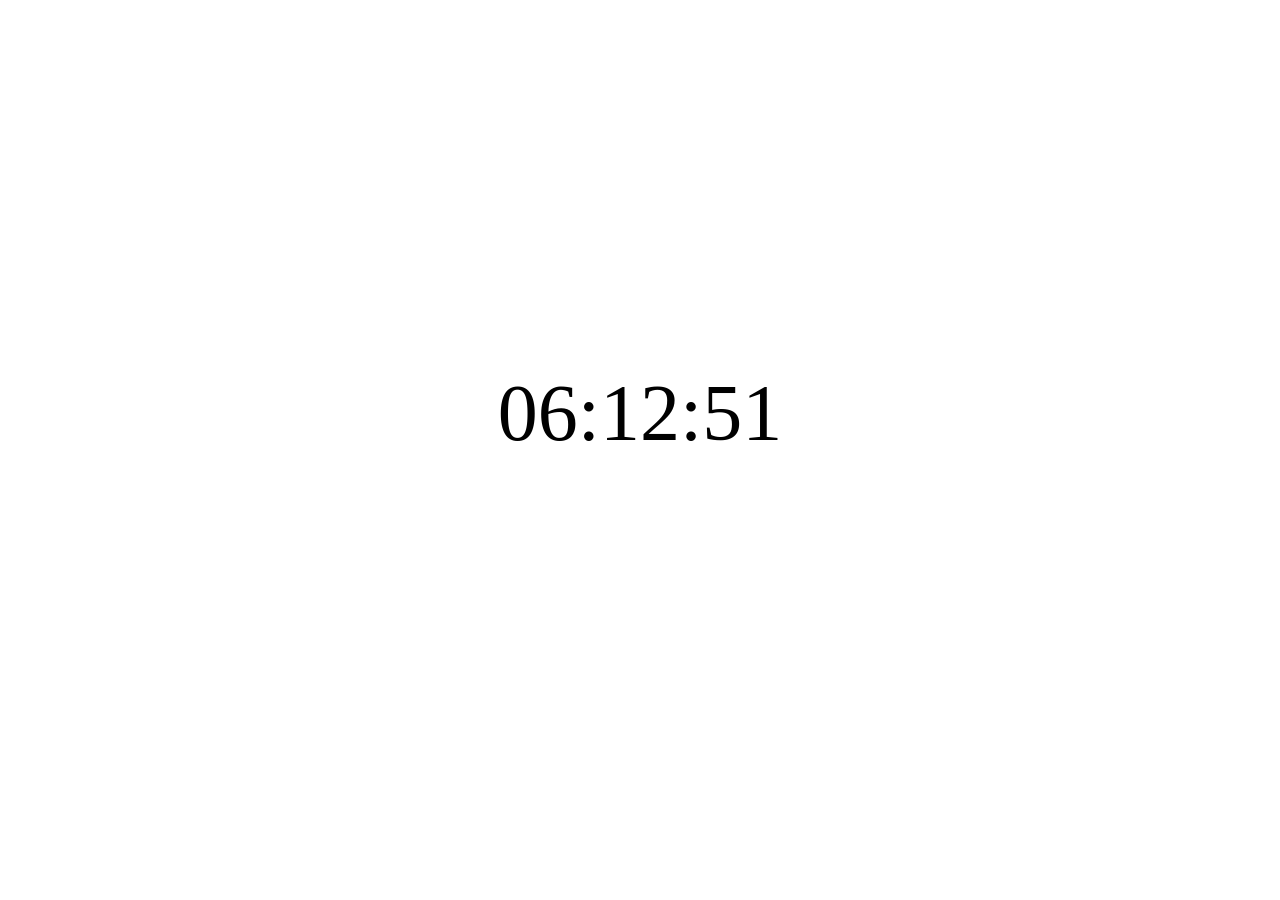
==== index.html @ aa8e7717 "start" ====
<!DOCTYPE html>
<html lang="fr">
<head>
    <meta charset="UTF-8">
    <meta name="viewport" content="width=device-width, initial-scale=1.0">
    <title>Document</title>
    <script src="./script.js" defer></script>
    <link rel="stylesheet" href="style.css">
</head>
<body>
    <span id="display">skomsv</span>
</body>
</html>
---- style.css ----
body {
    display: flex;
    align-items: center;
    justify-content: center;
    height: 90vh;
    font-size: 5rem;
    font-family: "Comic sans MS";
}
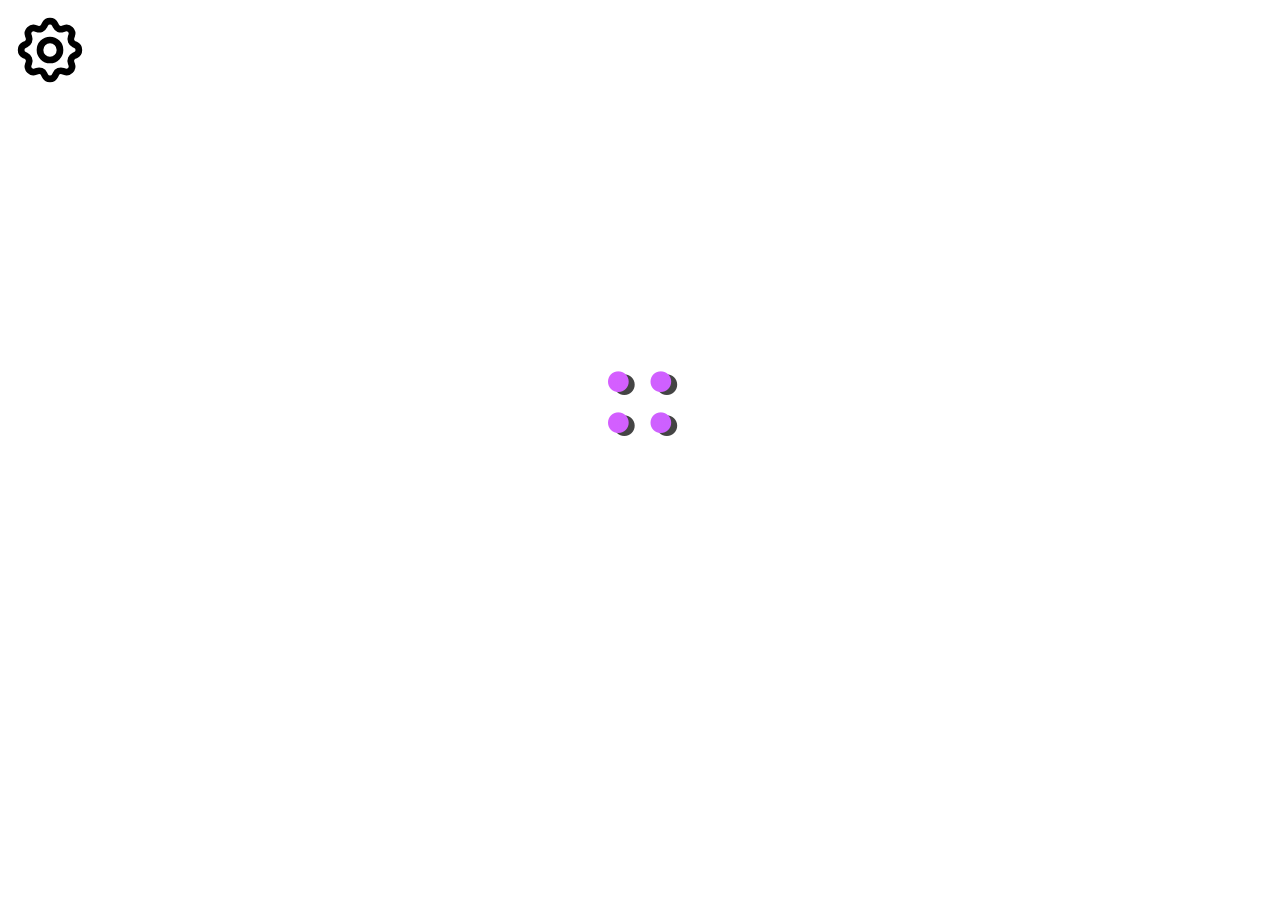
==== commit dcf4f7cd: "start options screen" ====
--- a/index.html
+++ b/index.html
@@ -1,5 +1,6 @@
 <!DOCTYPE html>
 <html lang="fr">
+
 <head>
     <meta charset="UTF-8">
     <meta name="viewport" content="width=device-width, initial-scale=1.0">
@@ -7,7 +8,25 @@
     <script src="./script.js" defer></script>
     <link rel="stylesheet" href="style.css">
 </head>
+
 <body>
-    <span id="display">skomsv</span>
+    <main>
+        <a href="./options.html" class="options__button">
+            <svg width="800px" height="800px" viewBox="0 0 24 24" xmlns="http://www.w3.org/2000/svg" fill="none">
+                <path class="cog" stroke="#000000" stroke-linejoin="round" stroke-width="2"
+                    d="M15 12a3 3 0 1 1-6 0 3 3 0 0 1 6 0Z" />
+                <path class="cog" stroke="#000000" stroke-linejoin="round" stroke-width="2"
+                    d="M10.47 4.32c.602-1.306 2.458-1.306 3.06 0l.218.473a1.684 1.684 0 0 0 2.112.875l.49-.18c1.348-.498 2.66.814 2.162 2.163l-.18.489a1.684 1.684 0 0 0 .875 2.112l.474.218c1.305.602 1.305 2.458 0 3.06l-.474.218a1.684 1.684 0 0 0-.875 2.112l.18.49c.498 1.348-.814 2.66-2.163 2.162l-.489-.18a1.684 1.684 0 0 0-2.112.875l-.218.473c-.602 1.306-2.458 1.306-3.06 0l-.218-.473a1.684 1.684 0 0 0-2.112-.875l-.49.18c-1.348.498-2.66-.814-2.163-2.163l.181-.489a1.684 1.684 0 0 0-.875-2.112l-.474-.218c-1.305-.602-1.305-2.458 0-3.06l.474-.218a1.684 1.684 0 0 0 .875-2.112l-.18-.49c-.498-1.348.814-2.66 2.163-2.163l.489.181a1.684 1.684 0 0 0 2.112-.875l.218-.474Z" />
+            </svg>
+        </a>
+        <div class="divsplay">
+            <span id="digit1" class="display digit"></span><span id="digit2" class="display digit"></span><span
+                class="display">:</span><span id="digit3" class="display digit"></span><span id="digit4"
+                class="display digit"></span><span class="display">:</span><span id="digit5"
+                class="display digit"></span><span id="digit6" class="display digit"></span>
+        </div>
+    </main>
+    
 </body>
+
 </html>
--- a/style.css
+++ b/style.css
@@ -1,8 +1,118 @@
 body {
+
+    font-family: "Comic sans MS", cursive;
+    animation: bg 8s infinite alternate ease-in-out;
+    color: oklch(98% 0.02 80);
+}
+
+.divsplay {
+    margin-top: 35vh;
     display: flex;
-    align-items: center;
     justify-content: center;
-    height: 90vh;
-    font-size: 5rem;
-    font-family: "Comic sans MS";
+    font-size: 8rem;
+    font-weight: 600;
+    background-image: linear-gradient(110deg, oklch(75% 0.30 336), oklch(60% 0.3 264), oklch(75% 0.19 150), oklch(75% 0.20 108), oklch(75% 0.3 20));
+    color: transparent;
+    background-clip: text;
+    animation: textAnim 8s infinite alternate ease-in-out;
+    background-size: 600% auto;
+    /* text-shadow: -4px -2px #111f; */
+    filter: drop-shadow(6px 3px 0 #000b);
+}
+
+.divsplay span::selection {
+    background-color: #fff8;
+    color: black;
+}
+
+@keyframes textAnim {
+    0% {
+        background-position: 0 50%;
+    }
+
+    100% {
+        background-position: 100% 50%;
+    }
+}
+
+@keyframes bg {
+    0% {
+        background: oklch(10% 0.05 336);
+    }
+
+    25% {
+        background: oklch(10% 0.05 264);
+    }
+
+    50% {
+        background: oklch(10% 0.05 150);
+    }
+
+    75% {
+        background: oklch(10% 0.05 108);
+    }
+
+    100% {
+        background: oklch(10% 0.05 20);
+        ;
+    }
+}
+
+.options__button {
+    position: absolute;
+    top: 10px;
+    left: 10px;
+
+    svg {
+        height: 80px;
+        width: 80px;
+
+        path {
+            animation: opt 8s infinite alternate ease-in-out;
+        }
+    }
+}
+
+.options__button:hover {
+    filter: drop-shadow(0 0 4px #fff8) drop-shadow(0 0 1px #fffa) brightness(1.5);
+}
+
+@keyframes opt {
+    0% {
+        stroke: oklch(75% 0.3 336);
+    }
+
+    25% {
+        stroke: oklch(50% 0.3 264);
+    }
+
+    50% {
+        stroke: oklch(75% 0.19 150);
+    }
+
+    75% {
+        stroke: oklch(75% 0.2 108);
+    }
+
+    100% {
+        stroke: oklch(75% 0.3 20);
+        ;
+    }
+}
+
+form {
+    width: clamp();
+    display: flex;
+    flex-direction: column;
+    gap: 10px;
+
+    fieldset {
+        border-radius: 3px;
+        display: flex;
+        flex-direction: column;
+
+        legend {
+            font-size: 1.2rem;
+        }
+    }
 }
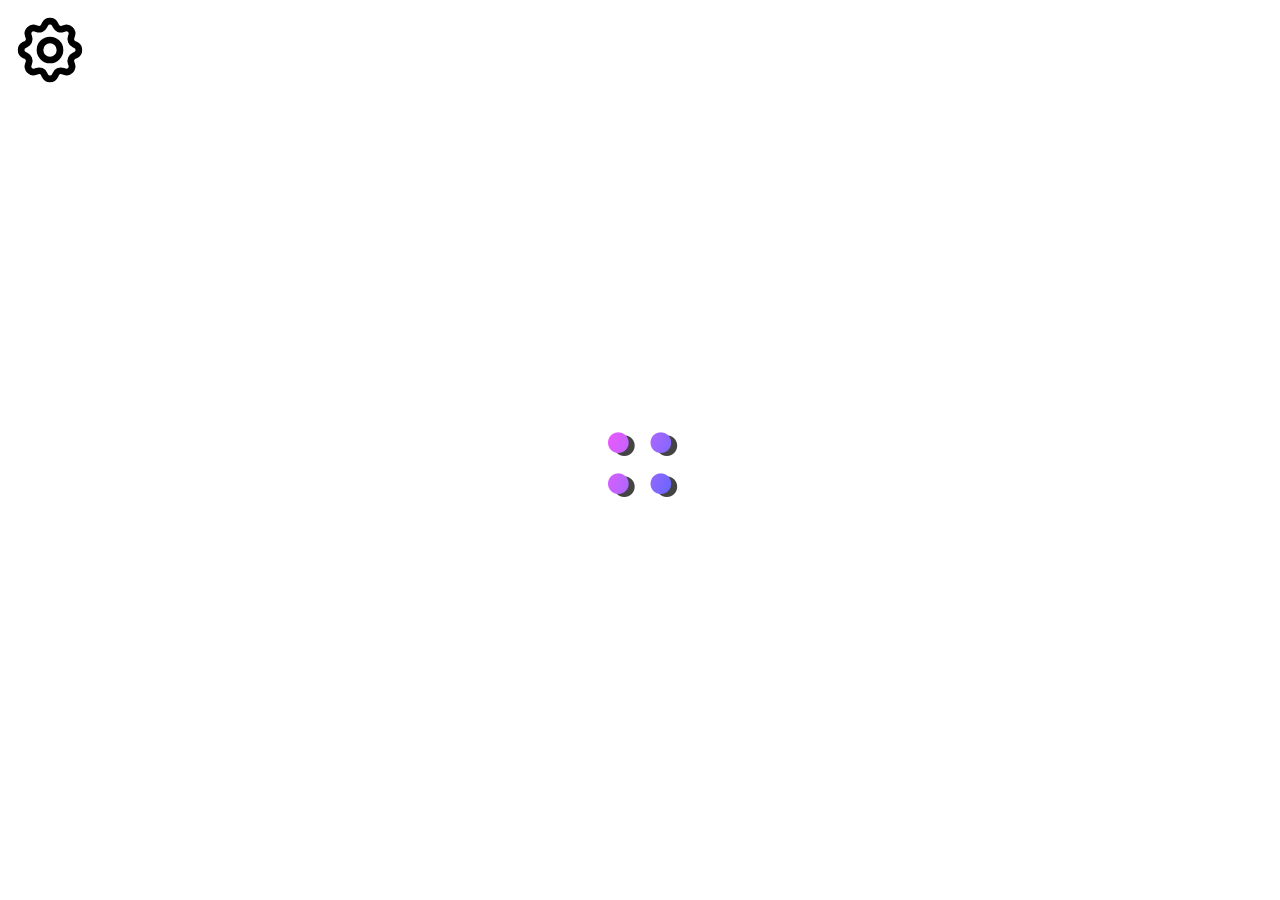
==== commit fbc70dd0: "more settings" ====
--- a/index.html
+++ b/index.html
@@ -4,13 +4,13 @@
 <head>
     <meta charset="UTF-8">
     <meta name="viewport" content="width=device-width, initial-scale=1.0">
-    <title>Document</title>
+    <title>PAUSE</title>
+    <link rel="stylesheet" href="style.css">
     <script src="./script.js" defer></script>
-    <link rel="stylesheet" href="style.css">
 </head>
 
 <body>
-    <main>
+    <nav>
         <a href="./options.html" class="options__button">
             <svg width="800px" height="800px" viewBox="0 0 24 24" xmlns="http://www.w3.org/2000/svg" fill="none">
                 <path class="cog" stroke="#000000" stroke-linejoin="round" stroke-width="2"
@@ -19,14 +19,18 @@
                     d="M10.47 4.32c.602-1.306 2.458-1.306 3.06 0l.218.473a1.684 1.684 0 0 0 2.112.875l.49-.18c1.348-.498 2.66.814 2.162 2.163l-.18.489a1.684 1.684 0 0 0 .875 2.112l.474.218c1.305.602 1.305 2.458 0 3.06l-.474.218a1.684 1.684 0 0 0-.875 2.112l.18.49c.498 1.348-.814 2.66-2.163 2.162l-.489-.18a1.684 1.684 0 0 0-2.112.875l-.218.473c-.602 1.306-2.458 1.306-3.06 0l-.218-.473a1.684 1.684 0 0 0-2.112-.875l-.49.18c-1.348.498-2.66-.814-2.163-2.163l.181-.489a1.684 1.684 0 0 0-.875-2.112l-.474-.218c-1.305-.602-1.305-2.458 0-3.06l.474-.218a1.684 1.684 0 0 0 .875-2.112l-.18-.49c-.498-1.348.814-2.66 2.163-2.163l.489.181a1.684 1.684 0 0 0 2.112-.875l.218-.474Z" />
             </svg>
         </a>
+    </nav>
+    <main class="timer__main">
+        <span class="timer__label"></span>
         <div class="divsplay">
             <span id="digit1" class="display digit"></span><span id="digit2" class="display digit"></span><span
-                class="display">:</span><span id="digit3" class="display digit"></span><span id="digit4"
-                class="display digit"></span><span class="display">:</span><span id="digit5"
-                class="display digit"></span><span id="digit6" class="display digit"></span>
+            class="display">:</span><span id="digit3" class="display digit"></span><span id="digit4"
+            class="display digit"></span><span class="display">:</span><span id="digit5"
+            class="display digit"></span><span id="digit6" class="display digit"></span>
         </div>
+
     </main>
-    
+
 </body>
 
 </html>
--- a/style.css
+++ b/style.css
@@ -1,14 +1,23 @@
 body {
-
     font-family: "Comic sans MS", cursive;
     animation: bg 8s infinite alternate ease-in-out;
     color: oklch(98% 0.02 80);
-}
-
-.divsplay {
-    margin-top: 35vh;
+    overflow: hidden;
+}
+
+.timer__main {
     display: flex;
     justify-content: center;
+    align-items: center;
+    flex-direction: column;
+    height: 98vh;
+}
+
+.timer__label {
+    font-size: 4rem;
+}
+
+.divsplay {
     font-size: 8rem;
     font-weight: 600;
     background-image: linear-gradient(110deg, oklch(75% 0.30 336), oklch(60% 0.3 264), oklch(75% 0.19 150), oklch(75% 0.20 108), oklch(75% 0.3 20));
@@ -37,24 +46,37 @@
 
 @keyframes bg {
     0% {
-        background: oklch(10% 0.05 336);
+        background-color: oklch(10% 0.05 336);
     }
 
     25% {
-        background: oklch(10% 0.05 264);
+        background-color: oklch(10% 0.05 264);
     }
 
     50% {
-        background: oklch(10% 0.05 150);
+        background-color: oklch(10% 0.05 150);
     }
 
     75% {
-        background: oklch(10% 0.05 108);
-    }
-
-    100% {
-        background: oklch(10% 0.05 20);
+        background-color: oklch(10% 0.05 108);
+    }
+
+    100% {
+        background-color: oklch(10% 0.05 20);
         ;
+    }
+}
+
+.bg-alert {
+    animation: bg-alert 0.2s 50 forwards;
+}
+
+@keyframes bg-alert {
+    0% {
+        background-color: #eee;
+    }
+    100% {
+        background-color: #111;
     }
 }
 
@@ -100,19 +122,144 @@
     }
 }
 
-form {
-    width: clamp();
-    display: flex;
-    flex-direction: column;
-    gap: 10px;
-
-    fieldset {
-        border-radius: 3px;
+.opt__main {
+    width: clamp(330px, 70vw, 1100px);
+    margin: auto;
+
+    h1 {
+        text-align: center;
+        font-size: 2.5rem;
+        margin-bottom: 45px;
+    }
+
+    a {
+        color: oklch(98% 0.02 80);
+        text-decoration: none;
+        position: absolute;
+        top: 20px;
+        margin-left: 10px;
+        ;
+        font-size: 1.2rem;
+        font-style: italic;
+    }
+
+    a:hover {
+        background-image: linear-gradient(110deg, oklch(75% 0.30 336), oklch(60% 0.3 264), oklch(75% 0.19 150), oklch(75% 0.20 108), oklch(75% 0.3 20));
+        color: transparent;
+        background-clip: text;
+        animation: textAnim 8s infinite alternate ease-in-out;
+        background-size: 600% auto;
+    }
+
+    form {
         display: flex;
         flex-direction: column;
-
-        legend {
-            font-size: 1.2rem;
+        gap: 10px;
+
+        fieldset {
+            border-radius: 3px;
+            display: flex;
+            flex-direction: column;
+
+            legend {
+                font-size: 1.2rem;
+                background-image: linear-gradient(110deg, oklch(75% 0.30 336), oklch(60% 0.3 264), oklch(75% 0.19 150), oklch(75% 0.20 108), oklch(75% 0.3 20));
+                color: transparent;
+                background-clip: text;
+                animation: textAnim 8s infinite alternate ease-in-out;
+                background-size: 600% auto;
+            }
+
+            label {
+                display: flex;
+                gap: 5px;
+                input {
+                    order: -1;
+                }
+                input[type='checkbox'] {
+                    border: 5px blue solid;
+                }
+            }
         }
-    }
+
+        .form__buttons {
+            margin-top: 10px;
+            display: grid;
+            grid-template-columns: 1fr 1fr;
+            gap: 10px;
+
+            button {
+                height: 2.4rem;
+                border-radius: 10px;
+                border: none;
+                font-family: "Comic Sans MS";
+                font-size: 1.3rem;
+                /* width: 50%; */
+                justify-self: stretch;
+                cursor: pointer;
+            }
+
+            #resetForm {
+                display: flex;
+                align-items: center;
+                justify-content: center;
+
+                position: relative;
+                box-sizing: border-box;
+
+                animation: bg 8s infinite alternate ease-in-out;
+                background-clip: padding-box;
+                border: solid 3px transparent;
+
+            }
+
+            #resetForm::after {
+                background-image: linear-gradient(110deg, oklch(75% 0.30 336), oklch(60% 0.3 264), oklch(75% 0.19 150), oklch(75% 0.20 108), oklch(75% 0.3 20));
+                color: transparent;
+                animation: textAnim 8s infinite alternate ease-in-out;
+                background-size: 600% auto;
+                background-clip: text;
+                content: "Réinitialiser";
+                pointer-events: none;
+                height: 105%;
+                border-radius: inherit;
+                position: absolute;
+            }
+
+            #resetForm::before {
+                content: "";
+                position: absolute;
+                top: 0;
+                right: 0;
+                bottom: 0;
+                left: 0;
+                z-index: -1;
+                margin: -3px;
+                border-radius: inherit;
+                background: linear-gradient(to right, red, orange);
+                background-image: linear-gradient(110deg, oklch(75% 0.30 336), oklch(60% 0.3 264), oklch(75% 0.19 150), oklch(75% 0.20 108), oklch(75% 0.3 20));
+                animation: textAnim 8s infinite alternate ease-in-out;
+                background-size: 600% auto;
+            }
+
+            #ok {
+                background-image: linear-gradient(110deg, oklch(75% 0.30 336), oklch(60% 0.3 264), oklch(75% 0.19 150), oklch(75% 0.20 108), oklch(75% 0.3 20));
+                animation: textAnim 8s infinite alternate ease-in-out;
+                background-size: 600% auto;
+                color: oklch(10% 0 0);
+            }
+
+            #ok:hover {
+                filter: brightness(1.2);
+            }
+
+            #resetForm:hover #resetForm::after {
+                filter: brightness(3);
+            }
+        }
+    }
+}
+
+.not_working {
+    text-decoration: line-through;
 }
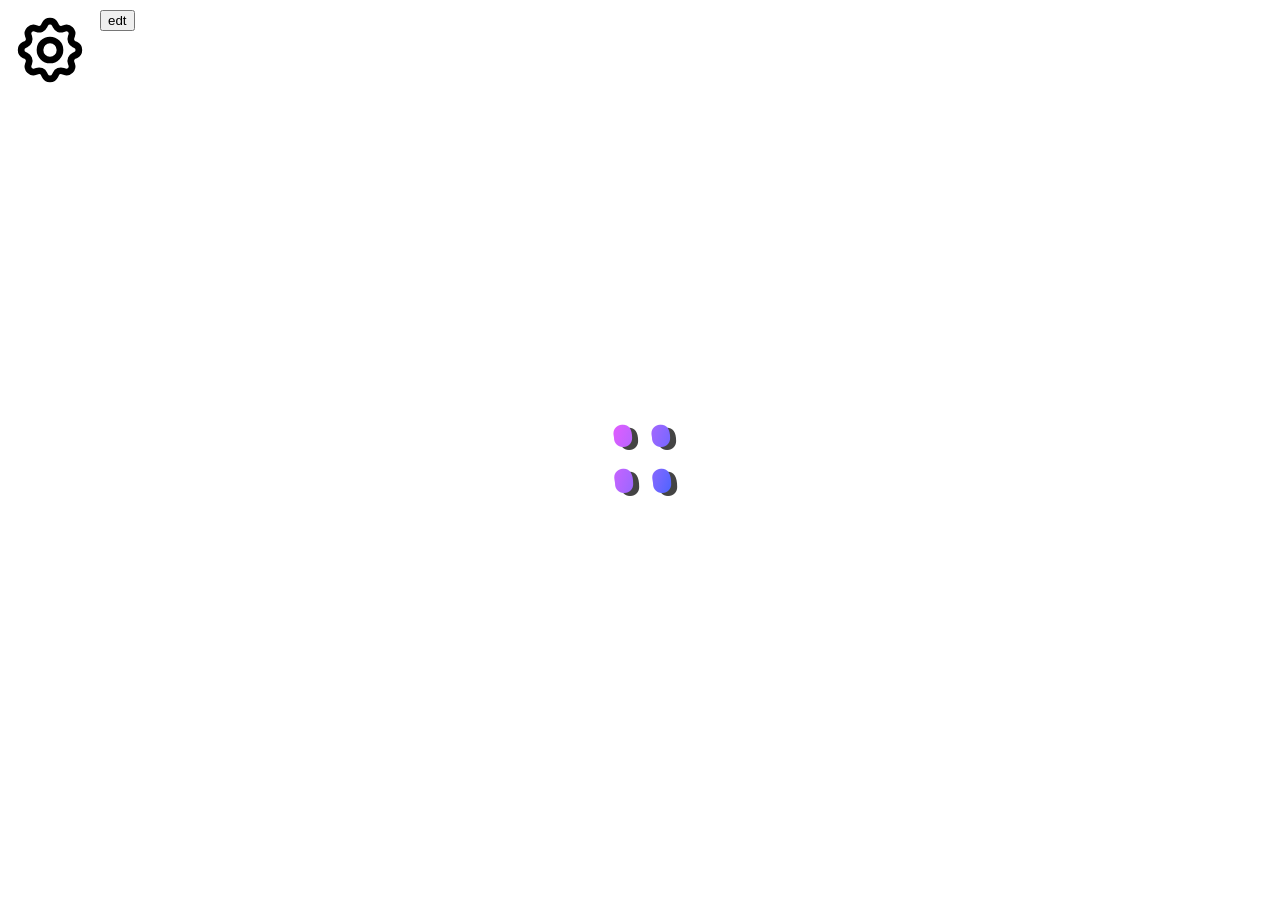
==== commit fa7bb2a7: "start timetable" ====
--- a/index.html
+++ b/index.html
@@ -9,7 +9,7 @@
     <script src="./script.js" defer></script>
 </head>
 
-<body>
+<body class="index__body">
     <nav>
         <a href="./options.html" class="options__button">
             <svg width="800px" height="800px" viewBox="0 0 24 24" xmlns="http://www.w3.org/2000/svg" fill="none">
@@ -20,6 +20,7 @@
             </svg>
         </a>
     </nav>
+    <button type="button" id="ttBtn">edt</button>
     <main class="timer__main">
         <span class="timer__label"></span>
         <div class="divsplay">
@@ -28,8 +29,23 @@
             class="display digit"></span><span class="display">:</span><span id="digit5"
             class="display digit"></span><span id="digit6" class="display digit"></span>
         </div>
-
     </main>
+    <dialog id="ttDialog">
+        <section>
+            <table>
+                <thead>
+                    <tr>
+                        <th scope="col">Lundi</th>
+                        <th scope="col">Mardi</th>
+                        <th scope="col">Mercredi</th>
+                        <th scope="col">Jeudi</th>
+                        <th scope="col">Vendredi</th>
+                    </tr>
+                </thead>
+                <tbody></tbody>
+            </table>
+        </section>
+    </dialog>
 
 </body>
 
--- a/style.css
+++ b/style.css
@@ -1,7 +1,19 @@
+:root {
+    --txt-color: oklch(98% 0.02 80);
+}
+
+@font-face {
+    font-family: "comic";
+    src: url(./assets/fonts/ComicSansMS3.ttf);
+}
+
 body {
-    font-family: "Comic sans MS", cursive;
+    font-family: "comic", sans-serif;
     animation: bg 8s infinite alternate ease-in-out;
-    color: oklch(98% 0.02 80);
+    color: var(--txt-color);
+}
+
+.index__body {
     overflow: hidden;
 }
 
@@ -75,12 +87,13 @@
     0% {
         background-color: #eee;
     }
+
     100% {
         background-color: #111;
     }
 }
 
-.options__button {
+.options__button, #ttBtn {
     position: absolute;
     top: 10px;
     left: 10px;
@@ -95,6 +108,8 @@
     }
 }
 
+#ttBtn {left:100px;}
+
 .options__button:hover {
     filter: drop-shadow(0 0 4px #fff8) drop-shadow(0 0 1px #fffa) brightness(1.5);
 }
@@ -129,16 +144,15 @@
     h1 {
         text-align: center;
         font-size: 2.5rem;
-        margin-bottom: 45px;
+        margin-bottom: 40px;
     }
 
     a {
-        color: oklch(98% 0.02 80);
+        color: var(--txt-color);
         text-decoration: none;
         position: absolute;
         top: 20px;
         margin-left: 10px;
-        ;
         font-size: 1.2rem;
         font-style: italic;
     }
@@ -156,29 +170,98 @@
         flex-direction: column;
         gap: 10px;
 
+        &>fieldset {
+            padding: 3px 20px 8px;
+        }
+
         fieldset {
-            border-radius: 3px;
+            border-radius: 5px;
             display: flex;
             flex-direction: column;
 
+            &:not(:has(fieldset)) {
+                border-radius: 8px;
+            }
+
             legend {
-                font-size: 1.2rem;
+                font-size: 1.25rem;
                 background-image: linear-gradient(110deg, oklch(75% 0.30 336), oklch(60% 0.3 264), oklch(75% 0.19 150), oklch(75% 0.20 108), oklch(75% 0.3 20));
                 color: transparent;
                 background-clip: text;
                 animation: textAnim 8s infinite alternate ease-in-out;
                 background-size: 600% auto;
+                margin: 0 auto;
+            }
+
+            fieldset {
+                margin-bottom: 5px;
+                margin-top: -3px;
+                border: 2px solid oklch(98% 0.02 80 / 0.5);
+
+                legend {
+                    font-size: 1.1rem;
+                    margin: 0;
+                }
             }
 
             label {
                 display: flex;
+                flex-wrap: wrap;
                 gap: 5px;
+
                 input {
                     order: -1;
-                }
+
+                    appearance: none;
+                    border: 1px solid var(--txt-color);
+                    width: 1.2em;
+                    height: 1.2em;
+                    display: grid;
+                    place-items: center;
+                }
+
                 input[type='checkbox'] {
-                    border: 5px blue solid;
-                }
+                    border-radius: 4px;
+                }
+
+                input[type='radio'] {
+                    border-radius: 50%;
+                }
+
+                input::before {
+                    content: "";
+                    display: block;
+                    position: absolute;
+                    height: 1.1em;
+                    width: 1.1em;
+                    scale: 0;
+                    border-radius: inherit;
+                    background-image: linear-gradient(110deg, oklch(75% 0.30 336), oklch(60% 0.3 264), oklch(75% 0.19 150), oklch(75% 0.20 108), oklch(75% 0.3 20));
+                    animation: textAnim 8s infinite alternate ease-in-out;
+                    background-size: 600% auto;
+                    transition: 0.1s ease-in-out;
+                }
+
+                input:checked::before {
+                    border: 1px solid var(--txt-color);
+                    scale: 1;
+                }
+            }
+
+            label:hover {
+                text-decoration: underline;
+            }
+
+        }
+
+        fieldset:hover:not(:has(fieldset:hover)) {
+            background-image: linear-gradient(110deg, oklch(25% 0.30 336), oklch(25% 0.3 264), oklch(25% 0.19 150), oklch(25% 0.20 108), oklch(25% 0.3 20));
+            animation: textAnim 4s infinite alternate ease-in-out;
+            background-size: 600% auto;
+            background: #fff2;
+
+            fieldset {
+                animation: bg 8s infinite alternate ease-in-out;
             }
         }
 
@@ -192,7 +275,7 @@
                 height: 2.4rem;
                 border-radius: 10px;
                 border: none;
-                font-family: "Comic Sans MS";
+                font-family: "comic", sans-serif;
                 font-size: 1.3rem;
                 /* width: 50%; */
                 justify-self: stretch;
@@ -261,5 +344,15 @@
 }
 
 .not_working {
-    text-decoration: line-through;
+    text-decoration: line-through !important;
+}
+
+@media (max-width:768px) {
+    .divsplay {
+        font-size: 5rem;
+    }
+
+    form>fieldset {
+        padding: 10px !important;
+    }
 }
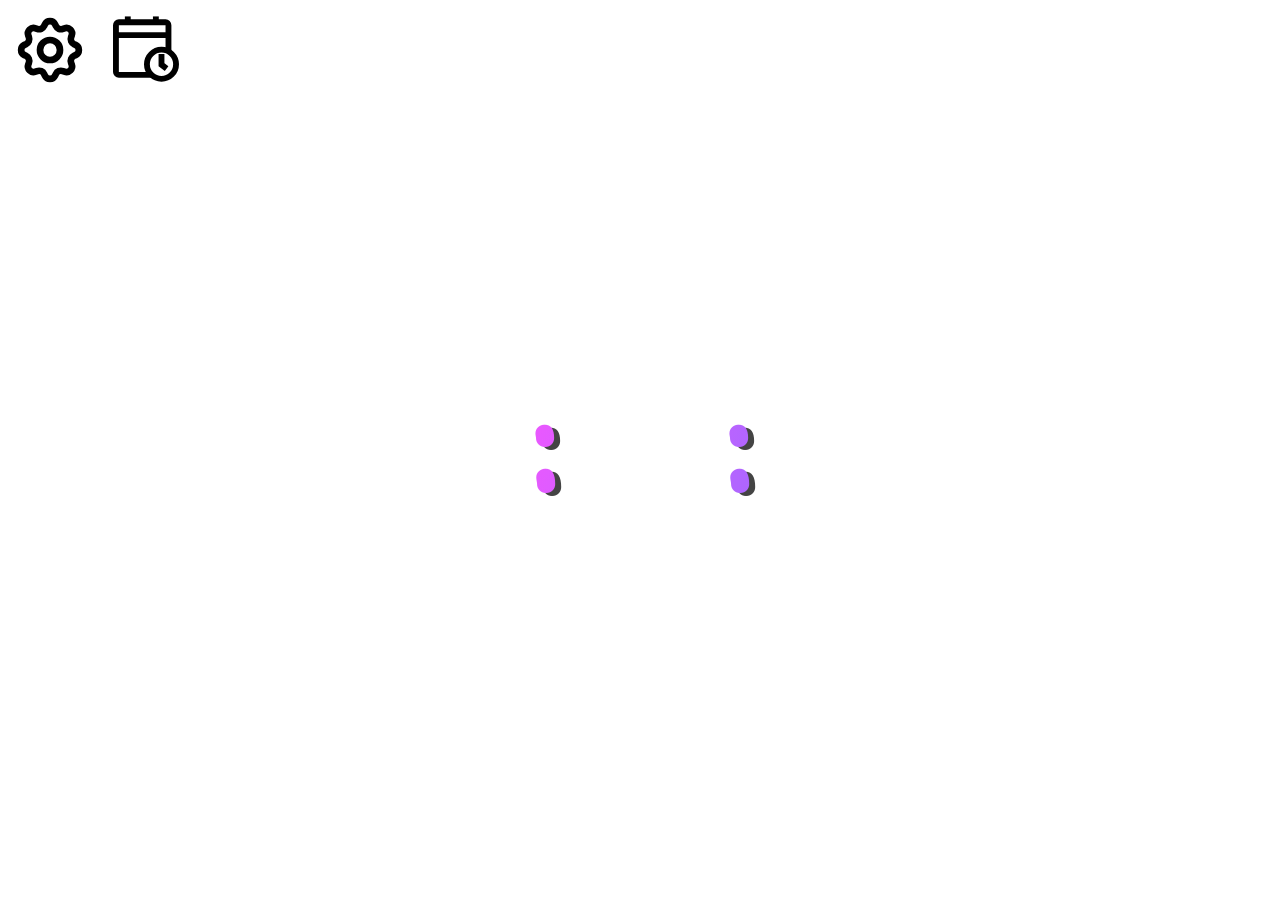
==== commit 97ff0a24: "Timetable done" ====
--- a/index.html
+++ b/index.html
@@ -20,14 +20,28 @@
             </svg>
         </a>
     </nav>
-    <button type="button" id="ttBtn">edt</button>
+    <button type="button" id="ttBtn"><svg viewBox="0 0 64 64" xmlns="http://www.w3.org/2000/svg" stroke-width="3"
+            stroke="#000000" fill="none">
+            <g id="SVGRepo_bgCarrier" stroke-width="0"></g>
+            <g id="SVGRepo_tracerCarrier" stroke-linecap="round" stroke-linejoin="round"></g>
+            <g id="SVGRepo_iconCarrier">
+                <path
+                    d="M36.66,54.45H8.84A2.5,2.5,0,0,1,6.35,52V12.12A2.49,2.49,0,0,1,8.84,9.63H48.68a2.49,2.49,0,0,1,2.49,2.49v22.4">
+                </path>
+                <line x1="6.35" y1="20.63" x2="51.17" y2="20.63"></line>
+                <line x1="16.46" y1="9.63" x2="16.46" y2="4.63"></line>
+                <line x1="40.42" y1="9.63" x2="40.42" y2="4.63"></line>
+                <circle cx="45.22" cy="45.44" r="12.43"></circle>
+                <polyline points="45.22 36.7 45.22 45.82 49.57 49.16"></polyline>
+            </g>
+        </svg></button>
     <main class="timer__main">
         <span class="timer__label"></span>
         <div class="divsplay">
             <span id="digit1" class="display digit"></span><span id="digit2" class="display digit"></span><span
-            class="display">:</span><span id="digit3" class="display digit"></span><span id="digit4"
-            class="display digit"></span><span class="display">:</span><span id="digit5"
-            class="display digit"></span><span id="digit6" class="display digit"></span>
+                class="display">:</span><span id="digit3" class="display digit"></span><span id="digit4"
+                class="display digit"></span><span class="display">:</span><span id="digit5"
+                class="display digit"></span><span id="digit6" class="display digit"></span>
         </div>
     </main>
     <dialog id="ttDialog">
@@ -35,11 +49,11 @@
             <table>
                 <thead>
                     <tr>
-                        <th scope="col">Lundi</th>
-                        <th scope="col">Mardi</th>
-                        <th scope="col">Mercredi</th>
-                        <th scope="col">Jeudi</th>
-                        <th scope="col">Vendredi</th>
+                        <th scope="col"><span>Lundi</span></th>
+                        <th scope="col"><span>Mardi</span></th>
+                        <th scope="col"><span>Mercredi</span></th>
+                        <th scope="col"><span>Jeudi</span></th>
+                        <th scope="col"><span>Vendredi</span></th>
                     </tr>
                 </thead>
                 <tbody></tbody>
--- a/style.css
+++ b/style.css
@@ -37,8 +37,13 @@
     background-clip: text;
     animation: textAnim 8s infinite alternate ease-in-out;
     background-size: 600% auto;
-    /* text-shadow: -4px -2px #111f; */
     filter: drop-shadow(6px 3px 0 #000b);
+
+    .digit {
+        display: inline-block;
+        width: 1ch;
+        text-align: center;
+    }
 }
 
 .divsplay span::selection {
@@ -93,7 +98,8 @@
     }
 }
 
-.options__button, #ttBtn {
+.options__button,
+#ttBtn {
     position: absolute;
     top: 10px;
     left: 10px;
@@ -102,15 +108,35 @@
         height: 80px;
         width: 80px;
 
-        path {
+        path,
+        line,
+        circle,
+        polyline {
             animation: opt 8s infinite alternate ease-in-out;
         }
     }
 }
 
-#ttBtn {left:100px;}
-
-.options__button:hover {
+#ttBtn {
+    background: none;
+    border: none;
+    cursor: pointer;
+
+    svg {
+        height: 75px;
+
+        * {
+            stroke-width: 5px;
+        }
+    }
+}
+
+#ttBtn {
+    left: 100px;
+}
+
+.options__button:hover,
+#ttBtn:hover {
     filter: drop-shadow(0 0 4px #fff8) drop-shadow(0 0 1px #fffa) brightness(1.5);
 }
 
@@ -343,6 +369,88 @@
     }
 }
 
+dialog {
+    background: rgba(70, 67, 67, 0.48);
+    border-radius: 16px;
+    box-shadow: 0 4px 30px rgba(0, 0, 0, 0.1);
+    backdrop-filter: blur(7.8px);
+    border: 1px solid rgba(151, 143, 143, 0.24);
+    padding: 20px;
+
+    table {
+        color: var(--txt-color);
+        text-shadow: 1px 1px 0 #0008, -1px 1px 0 #0008, 1px -1px 0 #0008, -1px -1px 0 #0008;
+        letter-spacing: 0.5px;
+        font-size: 1.03rem;
+        border-spacing: 4px 2px;
+
+        thead {
+            text-transform: uppercase;
+            font-size: 1.07rem;
+
+            th {
+                animation: bg 8s alternate infinite ease-in-out;
+            }
+
+            .today span {
+                background-image: linear-gradient(110deg, oklch(75% 0.30 336), oklch(60% 0.3 264), oklch(75% 0.19 150), oklch(75% 0.20 108), oklch(75% 0.3 20));
+                color: transparent;
+                background-clip: text;
+                animation: textAnim 8s infinite alternate ease-in-out;
+                background-size: 600% auto;
+                text-shadow: none;
+            }
+        }
+
+        tr {
+            height: 1em;
+        }
+
+        th,
+        td {
+            width: 16ch;
+            text-align: center;
+            border-radius: 8px;
+        }
+
+        .pauseMatin,
+        .pauseAprem {
+            background: oklch(60% .18 140);
+        }
+
+        .pauseRepas {
+            background: oklch(60% .18 20);
+        }
+
+        .sport {
+            background: oklch(60% .18 280);
+        }
+
+        .anglais {
+            background: oklch(75% .18 75);
+        }
+
+        .main {
+            background: oklch(60% .18 200);
+        }
+
+        .past {
+            filter: saturate(0.1);
+        }
+
+        .now {
+            background-image: linear-gradient(110deg, oklch(75% 0.30 336), oklch(60% 0.3 264), oklch(75% 0.19 150), oklch(75% 0.20 108), oklch(75% 0.3 20));
+            animation: textAnim 8s infinite alternate ease-in-out;
+            background-size: 600% auto;
+        }
+    }
+}
+
+dialog::backdrop {
+    backdrop-filter: blur(1px);
+    background-color: oklch(5% 0 0 / 0.1);
+}
+
 .not_working {
     text-decoration: line-through !important;
 }
